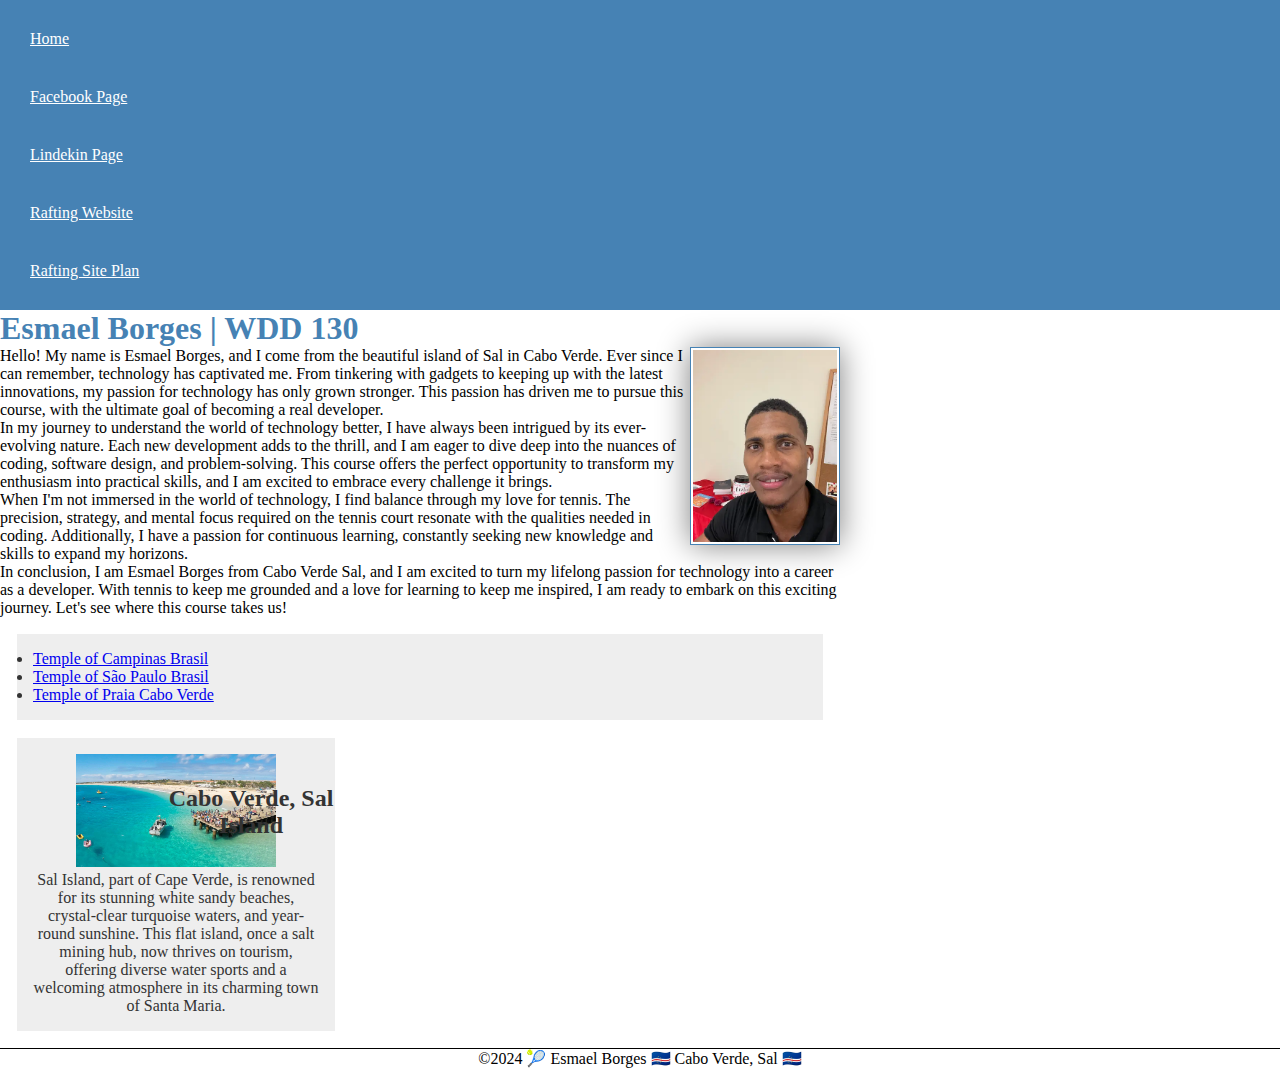
==== index.html @ 29fcf8dd "link updates" ====
<!DOCTYPE html>
<html lang="en-US">
<head>
    <meta charset="utf-8">
    <meta name="viewport" content="width=device-width, initial-scale=1.0">
    <meta name="description" content=" Esmael Borges - Student of Web Fundamentals Course by BYU-Idaho.">
    <meta name="author" content="Esmael Borges">
    <title>Esmael Borges | WDD 130</title>
    <link rel="stylesheet" href="styles/styles.css">
</head>
<body>
    <header>
        <!-- this is my first comment fo HTML -->
        <nav>
            <a href="#">Home</a>
            <a href="https://www.facebook.com/EsmaelDev/" target="_blank">Facebook Page</a>
            <a href="https://cv.linkedin.com/in/esmael-borges/pt?trk=public_post_feed-actor-image" target="_blank">Lindekin Page</a>
            <a href="wwr/" target="_blank"> Rafting Website</a>
            <a href="wwr/site-plan-rafting.html" target="_blank">Rafting Site Plan </a>
        </nav>
    </header>
    <main>
        <h1>Esmael Borges | WDD 130</h1>
        <img src="images/profile.webp" alt="hi my name is esmael borges" width="200">
        
            <p>Hello! My name is Esmael Borges, and I come from the beautiful island of Sal in Cabo Verde. 
            Ever since I can remember, technology has captivated me. From tinkering with gadgets to keeping up with the 
            latest innovations, my passion for technology has only grown stronger. 
            This passion has driven me to pursue this course, with the ultimate goal of becoming a real developer.</p>

            <p>In my journey to understand the world of technology better, I have always been intrigued by its ever-evolving nature. 
            Each new development adds to the thrill, and I am eager to dive deep into the nuances of coding, software design, and problem-solving. 
            This course offers the perfect opportunity to transform my enthusiasm into practical skills, and I am excited to embrace every challenge it brings.</p>

            <p>When I'm not immersed in the world of technology, I find balance through my love for tennis. 
            The precision, strategy, and mental focus required on the tennis court resonate with the qualities needed in coding. 
            Additionally, I have a passion for continuous learning, constantly seeking new knowledge and skills to expand my horizons.</p>

            <p>In conclusion, I am Esmael Borges from Cabo Verde Sal, and I am excited to turn my lifelong passion for technology 
            into a career as a developer. With tennis to keep me grounded and a love for learning to keep me inspired, 
            I am ready to embark on this exciting journey. Let's see where this course takes us!</p>

        <ul class="box">
            <li><a href="https://www.churchofjesuschrist.org/temples/details/campinas-brazil-temple?lang=eng" target="_blank">Temple of Campinas Brasil</a></li>
            <li><a href="https://www.churchofjesuschrist.org/temples/details/sao-paulo-brazil-temple?lang=eng" target="_blank">Temple of São Paulo Brasil</a></li>
            <li><a href="https://www.churchofjesuschrist.org/temples/details/praia-cape-verde-temple?lang=eng" target="_blank">Temple of Praia Cabo Verde</a></li>
        </ul>
    </main>
    <aside class="box" >
        <h2>Cabo Verde, Sal Island</h2>
        <img src="images/cape-verde-sal.jpg" alt="Sal Island Cape Verd">
        <p>
            Sal Island, part of Cape Verde, is renowned for its stunning white sandy beaches, 
            crystal-clear turquoise waters, and year-round sunshine. This flat island, once a salt mining hub, 
            now thrives on tourism, offering diverse water sports and a welcoming atmosphere in its charming town of Santa Maria.
        </p>
    </aside>
    <footer>
        <p> &copy;2024 🎾 Esmael Borges 🇨🇻 Cabo Verde, Sal 🇨🇻 </p>
    </footer>
    <!-- Last edition for my home page 12.10.24 -->
</body>
</html>
---- styles/styles.css ----
/* My first comments for css */
 :root {
  --primary-color: steelblue;
  --text-alignment: center;
  --second-color: white;
  --font-color:#333;
  --box-background:#eee;
  --paraph-padding:10px;
  --font-size-main-size: 1rem;
  --padding-margin-zero: 0;

}

nav {
    background-color: var(--primary-color);
    padding: var(--paraph-padding);
  }

  nav a {
    color: var(--second-color);
    display: block;
    padding: 20px;
  }

  h1 {
    color: var(--primary-color);
  }

  main img {
    width: 150px;
    height: auto;
    border: 1px solid var(--primary-color);
    padding: 2px;
    box-shadow: 0 0 30px gray;
    float: right; /* Sent my image to right side of page */
    
  }

  p {
    padding: var(--paraph-padding);
  }

  main {
    max-width: 840px;
  }

  aside {
    position: relative;
    width: 20rem;
    text-align: var(--text-alignment);
  }

  aside img {
    width: 200px;
    height: auto;
  }

  /* making a absolute position for my country name and place */
  aside h2 {
    position: absolute;
    top: 47px;
    left: 150px;
  }

  p { padding: var(--padding-margin-zero);}

  footer {
    margin-top: 15px;
    border-top: 1px solid #000;
    text-align: var(--text-alignment);
  }

  *{
    margin: var(--padding-margin-zero);
    padding: var(--padding-margin-zero);
    box-sizing: border-box;
  }

  /* Class Selectors */
  .box {

    margin: var(--font-size-main-size);
    padding: var(--font-size-main-size);
    border: 1px solid var(--second-color);
    background-color: var(--box-background);
    color: var(--font-color);

  }
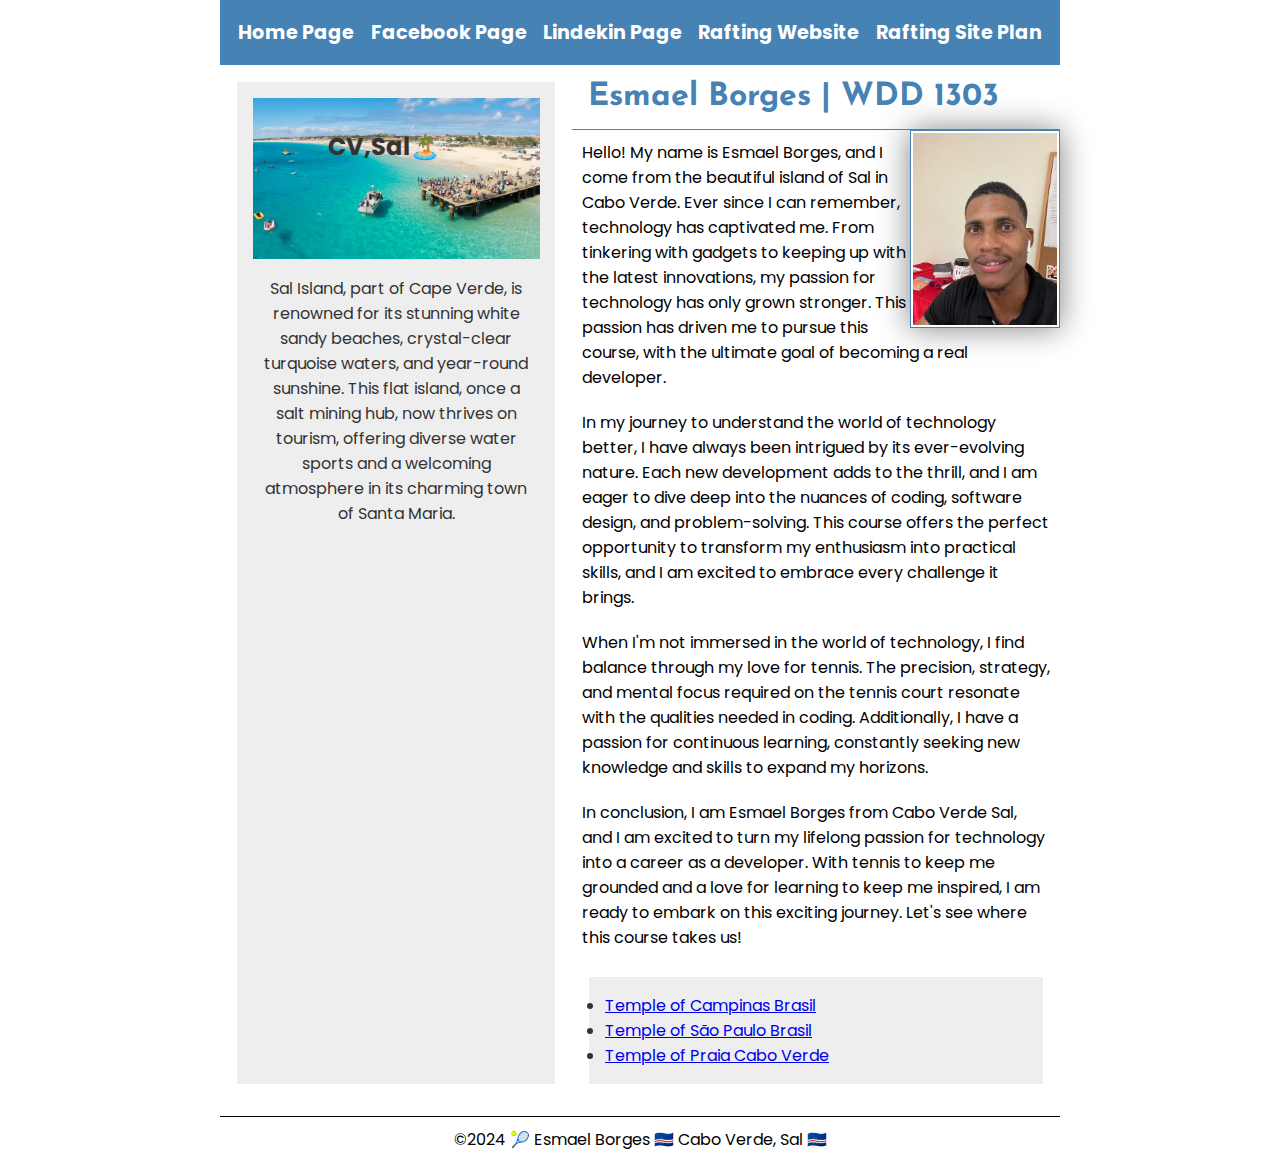
==== commit 09e8772e: "update the index.html" ====
--- a/index.html
+++ b/index.html
@@ -7,57 +7,63 @@
     <meta name="author" content="Esmael Borges">
     <title>Esmael Borges | WDD 130</title>
     <link rel="stylesheet" href="styles/styles.css">
+    <link rel="preconnect" href="https://fonts.googleapis.com">
+    <link rel="preconnect" href="https://fonts.gstatic.com" crossorigin>
+    <link href="https://fonts.googleapis.com/css2?family=Josefin+Sans:ital,wght@0,100..700;1,100..700&family=Poppins:ital,wght@0,100;0,200;0,300;0,400;0,500;0,600;0,700;0,800;0,900;1,100;1,200;1,300;1,400;1,500;1,600;1,700;1,800;1,900&display=swap" rel="stylesheet">
 </head>
 <body>
     <header>
         <!-- this is my first comment fo HTML -->
+         <!-- This is a comment code test-->
         <nav>
-            <a href="#">Home</a>
+            <a href="index.html">Home Page</a>
             <a href="https://www.facebook.com/EsmaelDev/" target="_blank">Facebook Page</a>
             <a href="https://cv.linkedin.com/in/esmael-borges/pt?trk=public_post_feed-actor-image" target="_blank">Lindekin Page</a>
             <a href="wwr/" target="_blank"> Rafting Website</a>
             <a href="wwr/site-plan-rafting.html" target="_blank">Rafting Site Plan </a>
         </nav>
     </header>
-    <main>
-        <h1>Esmael Borges | WDD 130</h1>
-        <img src="images/profile.webp" alt="hi my name is esmael borges" width="200">
-        
-            <p>Hello! My name is Esmael Borges, and I come from the beautiful island of Sal in Cabo Verde. 
-            Ever since I can remember, technology has captivated me. From tinkering with gadgets to keeping up with the 
-            latest innovations, my passion for technology has only grown stronger. 
-            This passion has driven me to pursue this course, with the ultimate goal of becoming a real developer.</p>
+    <div class="grid">
+        <main>
+            <h1>Esmael Borges | WDD 1303</h1>
+            <img src="images/profile.webp" alt="hi my name is esmael borges" width="200">
+            
+                <p>Hello! My name is Esmael Borges, and I come from the beautiful island of Sal in Cabo Verde. 
+                Ever since I can remember, technology has captivated me. From tinkering with gadgets to keeping up with the 
+                latest innovations, my passion for technology has only grown stronger. 
+                This passion has driven me to pursue this course, with the ultimate goal of becoming a real developer.</p>
 
-            <p>In my journey to understand the world of technology better, I have always been intrigued by its ever-evolving nature. 
-            Each new development adds to the thrill, and I am eager to dive deep into the nuances of coding, software design, and problem-solving. 
-            This course offers the perfect opportunity to transform my enthusiasm into practical skills, and I am excited to embrace every challenge it brings.</p>
+                <p>In my journey to understand the world of technology better, I have always been intrigued by its ever-evolving nature. 
+                Each new development adds to the thrill, and I am eager to dive deep into the nuances of coding, software design, and problem-solving. 
+                This course offers the perfect opportunity to transform my enthusiasm into practical skills, and I am excited to embrace every challenge it brings.</p>
 
-            <p>When I'm not immersed in the world of technology, I find balance through my love for tennis. 
-            The precision, strategy, and mental focus required on the tennis court resonate with the qualities needed in coding. 
-            Additionally, I have a passion for continuous learning, constantly seeking new knowledge and skills to expand my horizons.</p>
+                <p>When I'm not immersed in the world of technology, I find balance through my love for tennis. 
+                The precision, strategy, and mental focus required on the tennis court resonate with the qualities needed in coding. 
+                Additionally, I have a passion for continuous learning, constantly seeking new knowledge and skills to expand my horizons.</p>
 
-            <p>In conclusion, I am Esmael Borges from Cabo Verde Sal, and I am excited to turn my lifelong passion for technology 
-            into a career as a developer. With tennis to keep me grounded and a love for learning to keep me inspired, 
-            I am ready to embark on this exciting journey. Let's see where this course takes us!</p>
+                <p>In conclusion, I am Esmael Borges from Cabo Verde Sal, and I am excited to turn my lifelong passion for technology 
+                into a career as a developer. With tennis to keep me grounded and a love for learning to keep me inspired, 
+                I am ready to embark on this exciting journey. Let's see where this course takes us!</p>
 
-        <ul class="box">
-            <li><a href="https://www.churchofjesuschrist.org/temples/details/campinas-brazil-temple?lang=eng" target="_blank">Temple of Campinas Brasil</a></li>
-            <li><a href="https://www.churchofjesuschrist.org/temples/details/sao-paulo-brazil-temple?lang=eng" target="_blank">Temple of São Paulo Brasil</a></li>
-            <li><a href="https://www.churchofjesuschrist.org/temples/details/praia-cape-verde-temple?lang=eng" target="_blank">Temple of Praia Cabo Verde</a></li>
-        </ul>
-    </main>
-    <aside class="box" >
-        <h2>Cabo Verde, Sal Island</h2>
-        <img src="images/cape-verde-sal.jpg" alt="Sal Island Cape Verd">
-        <p>
-            Sal Island, part of Cape Verde, is renowned for its stunning white sandy beaches, 
-            crystal-clear turquoise waters, and year-round sunshine. This flat island, once a salt mining hub, 
-            now thrives on tourism, offering diverse water sports and a welcoming atmosphere in its charming town of Santa Maria.
-        </p>
-    </aside>
+            <ul class="box">
+                <li><a href="https://www.churchofjesuschrist.org/temples/details/campinas-brazil-temple?lang=eng" target="_blank">Temple of Campinas Brasil</a></li>
+                <li><a href="https://www.churchofjesuschrist.org/temples/details/sao-paulo-brazil-temple?lang=eng" target="_blank">Temple of São Paulo Brasil</a></li>
+                <li><a href="https://www.churchofjesuschrist.org/temples/details/praia-cape-verde-temple?lang=eng" target="_blank">Temple of Praia Cabo Verde</a></li>
+            </ul>
+        </main>
+        <aside class="box" >
+            <h2>CV,Sal🏝️</h2>
+            <img src="images/cape-verde-sal.jpg" alt="Sal Island Cape Verd">
+            <p>
+                Sal Island, part of Cape Verde, is renowned for its stunning white sandy beaches, 
+                crystal-clear turquoise waters, and year-round sunshine. This flat island, once a salt mining hub, 
+                now thrives on tourism, offering diverse water sports and a welcoming atmosphere in its charming town of Santa Maria.
+            </p>
+        </aside>
+    </div>
     <footer>
         <p> &copy;2024 🎾 Esmael Borges 🇨🇻 Cabo Verde, Sal 🇨🇻 </p>
     </footer>
     <!-- Last edition for my home page 12.10.24 -->
 </body>
-</html>+</html>
--- a/styles/styles.css
+++ b/styles/styles.css
@@ -1,5 +1,5 @@
 /* My first comments for css */
- :root {
+:root {
   --primary-color: steelblue;
   --text-alignment: center;
   --second-color: white;
@@ -8,22 +8,61 @@
   --paraph-padding:10px;
   --font-size-main-size: 1rem;
   --padding-margin-zero: 0;
+  --font-heading-family: "Josefin Sans", sans-serif;
+  --font-body-family: "Poppins", sans-serif;
 
+}
+
+body{
+  font-family: var(--font-body-family);
+
+}
+
+header, .grid, footer, main { 
+
+ max-width: 840px; 
+ margin: 0 auto; 
+  
+} 
+
+.grid {
+  display: grid;
+  grid-template-columns: 1fr 2fr;
+}
+
+aside{
+  grid-column: 1/2;
+  grid-row: 1/2;
+}
+
+main{
+  grid-column: 2/4;
+  grid-row:1/2 ;
 }
 
 nav {
     background-color: var(--primary-color);
     padding: var(--paraph-padding);
+    display: flex;
+    align-items: center;
+    justify-content: space-evenly;
   }
 
   nav a {
     color: var(--second-color);
     display: block;
-    padding: 20px;
+    padding: 0.5rem;
+    font-size: 1.2rem;
+    font-weight: 700;
+    text-decoration: none;
+    color: #fff;
   }
 
   h1 {
     color: var(--primary-color);
+    font-family: var(--font-heading-family);
+    border-bottom: 1px solid var(--primary-color);
+    padding: 1rem;
   }
 
   main img {
@@ -51,7 +90,7 @@
   }
 
   aside img {
-    width: 200px;
+    width: 287px;
     height: auto;
   }
 
@@ -59,10 +98,10 @@
   aside h2 {
     position: absolute;
     top: 47px;
-    left: 150px;
+    left: 91px;
   }
 
-  p { padding: var(--padding-margin-zero);}
+  p { padding: var(--paraph-padding);}
 
   footer {
     margin-top: 15px;
@@ -87,3 +126,4 @@
 
   }
   
+  
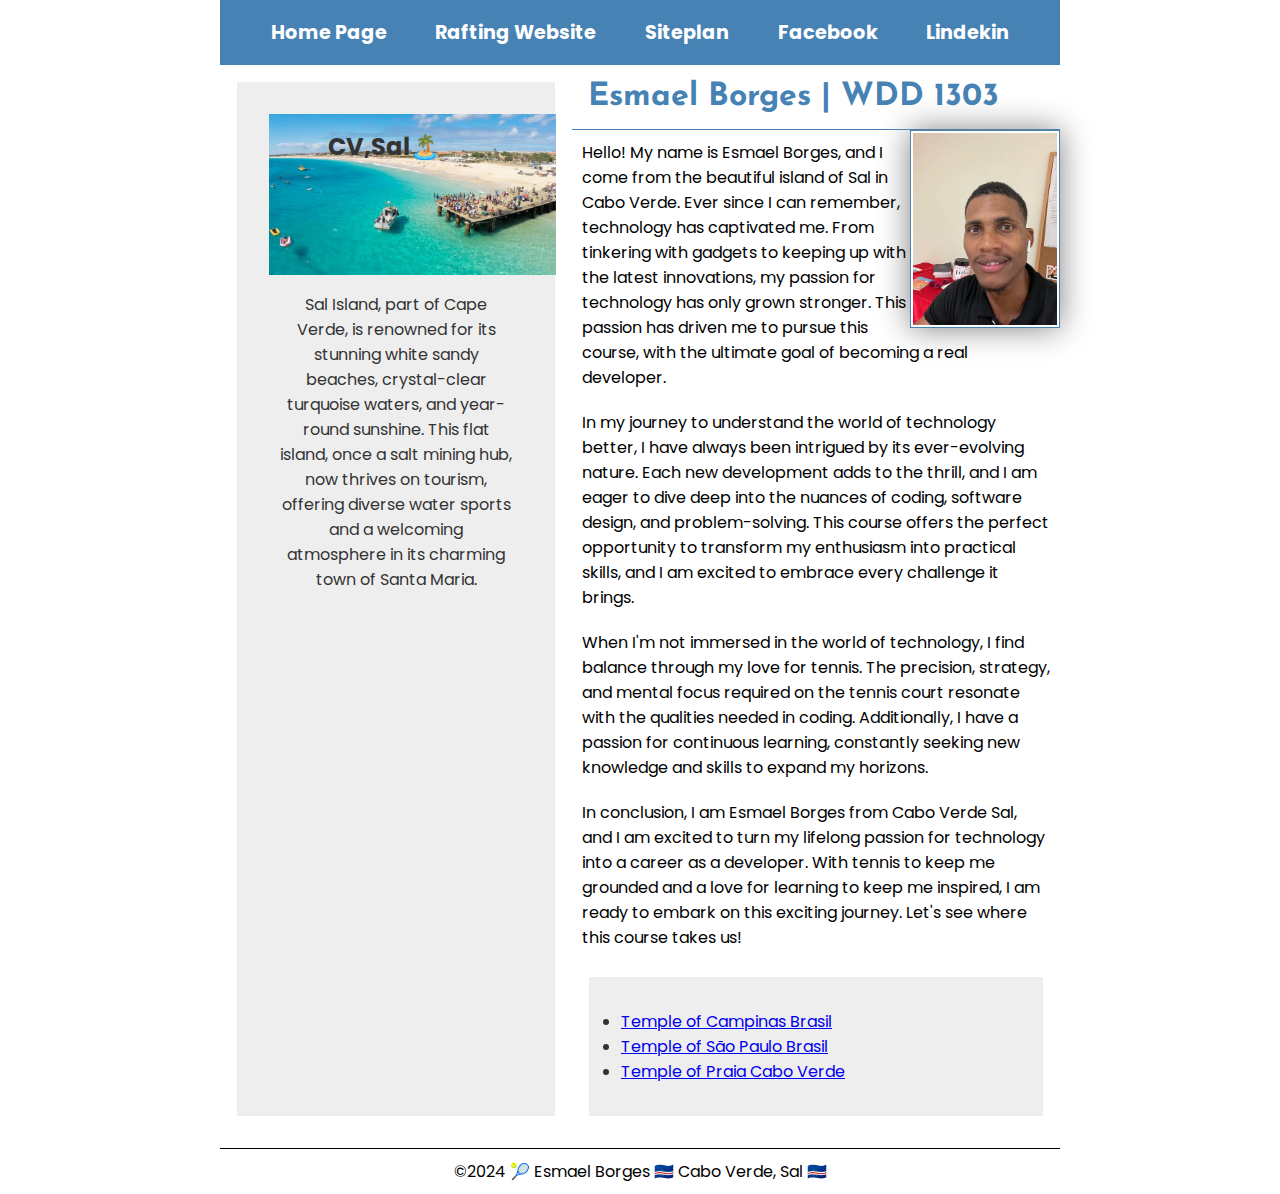
==== commit a6bca34c: "update nav link" ====
--- a/index.html
+++ b/index.html
@@ -17,10 +17,10 @@
          <!-- This is a comment code test-->
         <nav>
             <a href="index.html">Home Page</a>
-            <a href="https://www.facebook.com/EsmaelDev/" target="_blank">Facebook Page</a>
-            <a href="https://cv.linkedin.com/in/esmael-borges/pt?trk=public_post_feed-actor-image" target="_blank">Lindekin Page</a>
             <a href="wwr/" target="_blank"> Rafting Website</a>
-            <a href="wwr/site-plan-rafting.html" target="_blank">Rafting Site Plan </a>
+            <a href="wwr/site-plan-rafting.html" target="_blank">Siteplan</a>
+            <a href="https://www.facebook.com/EsmaelDev/" target="_blank">Facebook</a>
+            <a href="https://cv.linkedin.com/in/esmael-borges/pt?trk=public_post_feed-actor-image" target="_blank">Lindekin</a>
         </nav>
     </header>
     <div class="grid">
--- a/styles/styles.css
+++ b/styles/styles.css
@@ -10,7 +10,7 @@
   --padding-margin-zero: 0;
   --font-heading-family: "Josefin Sans", sans-serif;
   --font-body-family: "Poppins", sans-serif;
-
+  --padding-in-2-rem: 2rem;
 }
 
 body{
@@ -18,12 +18,10 @@
 
 }
 
-header, .grid, footer, main { 
-
- max-width: 840px; 
- margin: 0 auto; 
-  
-} 
+header, footer, .grid {
+  margin: 0 auto;
+  max-width: 840px;
+}
 
 .grid {
   display: grid;
@@ -115,11 +113,11 @@
     box-sizing: border-box;
   }
 
-  /* Class Selectors */
+  
   .box {
 
     margin: var(--font-size-main-size);
-    padding: var(--font-size-main-size);
+    padding: var(--padding-in-2-rem);
     border: 1px solid var(--second-color);
     background-color: var(--box-background);
     color: var(--font-color);
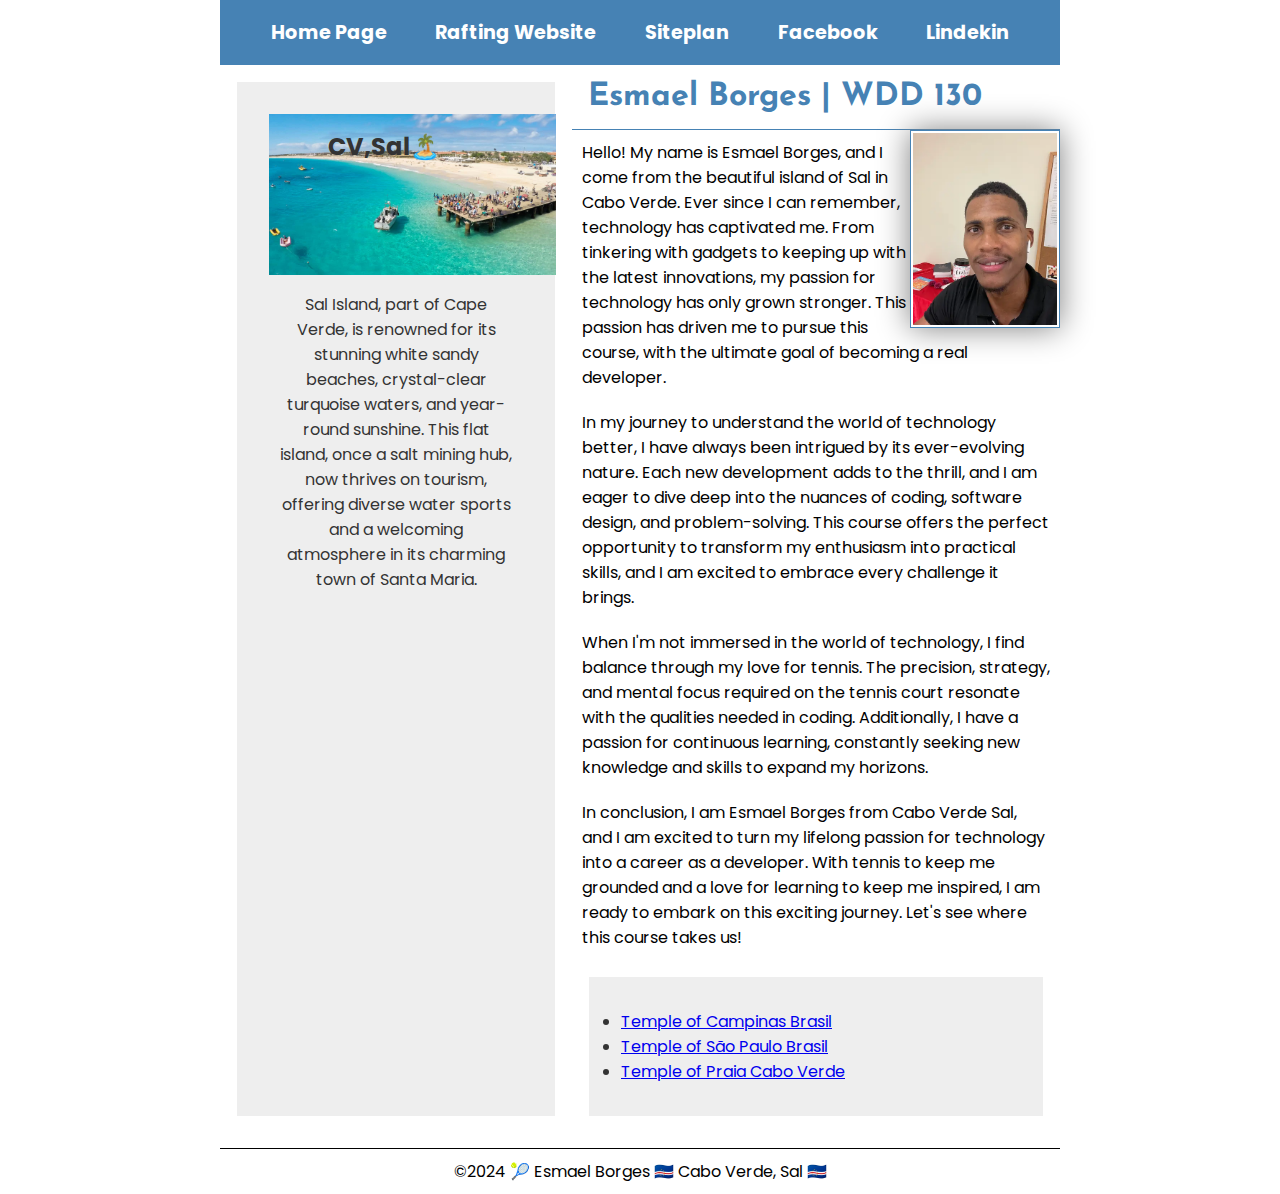
==== commit 4d5e9614: "h1 update" ====
--- a/index.html
+++ b/index.html
@@ -25,7 +25,7 @@
     </header>
     <div class="grid">
         <main>
-            <h1>Esmael Borges | WDD 1303</h1>
+            <h1>Esmael Borges | WDD 130</h1>
             <img src="images/profile.webp" alt="hi my name is esmael borges" width="200">
             
                 <p>Hello! My name is Esmael Borges, and I come from the beautiful island of Sal in Cabo Verde. 
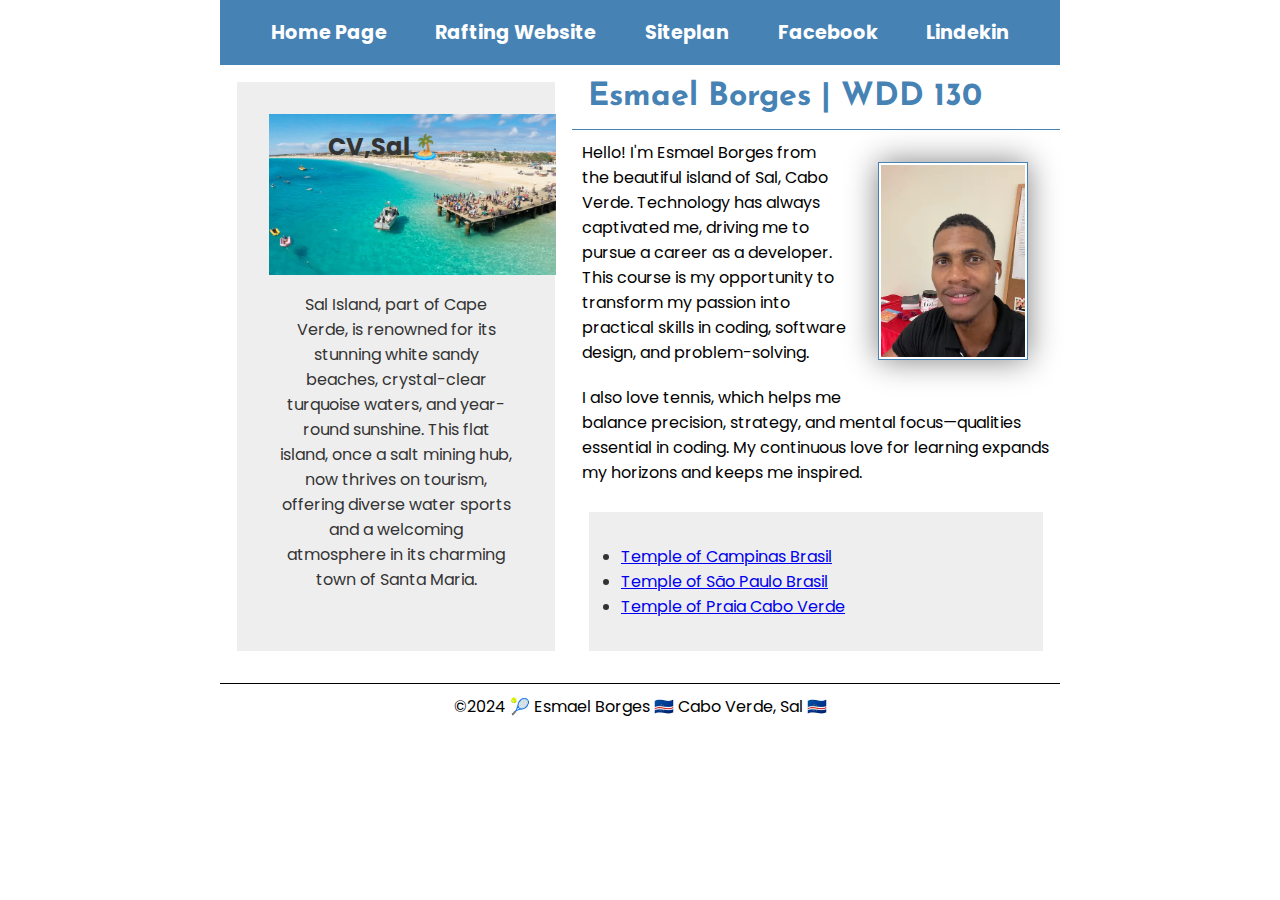
==== commit b7f33800: "update the text about author" ====
--- a/index.html
+++ b/index.html
@@ -28,23 +28,15 @@
             <h1>Esmael Borges | WDD 130</h1>
             <img src="images/profile.webp" alt="hi my name is esmael borges" width="200">
             
-                <p>Hello! My name is Esmael Borges, and I come from the beautiful island of Sal in Cabo Verde. 
-                Ever since I can remember, technology has captivated me. From tinkering with gadgets to keeping up with the 
-                latest innovations, my passion for technology has only grown stronger. 
-                This passion has driven me to pursue this course, with the ultimate goal of becoming a real developer.</p>
+                <p>Hello! I'm Esmael Borges from the beautiful island of Sal, Cabo Verde. 
+                Technology has always captivated me, driving me to pursue a career as a developer. 
+                This course is my opportunity to transform my passion into practical skills in coding, 
+                software design, and problem-solving.</p>
 
-                <p>In my journey to understand the world of technology better, I have always been intrigued by its ever-evolving nature. 
-                Each new development adds to the thrill, and I am eager to dive deep into the nuances of coding, software design, and problem-solving. 
-                This course offers the perfect opportunity to transform my enthusiasm into practical skills, and I am excited to embrace every challenge it brings.</p>
-
-                <p>When I'm not immersed in the world of technology, I find balance through my love for tennis. 
-                The precision, strategy, and mental focus required on the tennis court resonate with the qualities needed in coding. 
-                Additionally, I have a passion for continuous learning, constantly seeking new knowledge and skills to expand my horizons.</p>
-
-                <p>In conclusion, I am Esmael Borges from Cabo Verde Sal, and I am excited to turn my lifelong passion for technology 
-                into a career as a developer. With tennis to keep me grounded and a love for learning to keep me inspired, 
-                I am ready to embark on this exciting journey. Let's see where this course takes us!</p>
-
+                <p>I also love tennis, which helps me balance precision, strategy, and mental 
+                focus—qualities essential in coding. My continuous love for learning expands 
+                my horizons and keeps me inspired.</p>
+                
             <ul class="box">
                 <li><a href="https://www.churchofjesuschrist.org/temples/details/campinas-brazil-temple?lang=eng" target="_blank">Temple of Campinas Brasil</a></li>
                 <li><a href="https://www.churchofjesuschrist.org/temples/details/sao-paulo-brazil-temple?lang=eng" target="_blank">Temple of São Paulo Brasil</a></li>
--- a/styles/styles.css
+++ b/styles/styles.css
@@ -68,6 +68,7 @@
     height: auto;
     border: 1px solid var(--primary-color);
     padding: 2px;
+    margin: var(--padding-in-2-rem);
     box-shadow: 0 0 30px gray;
     float: right; /* Sent my image to right side of page */
     
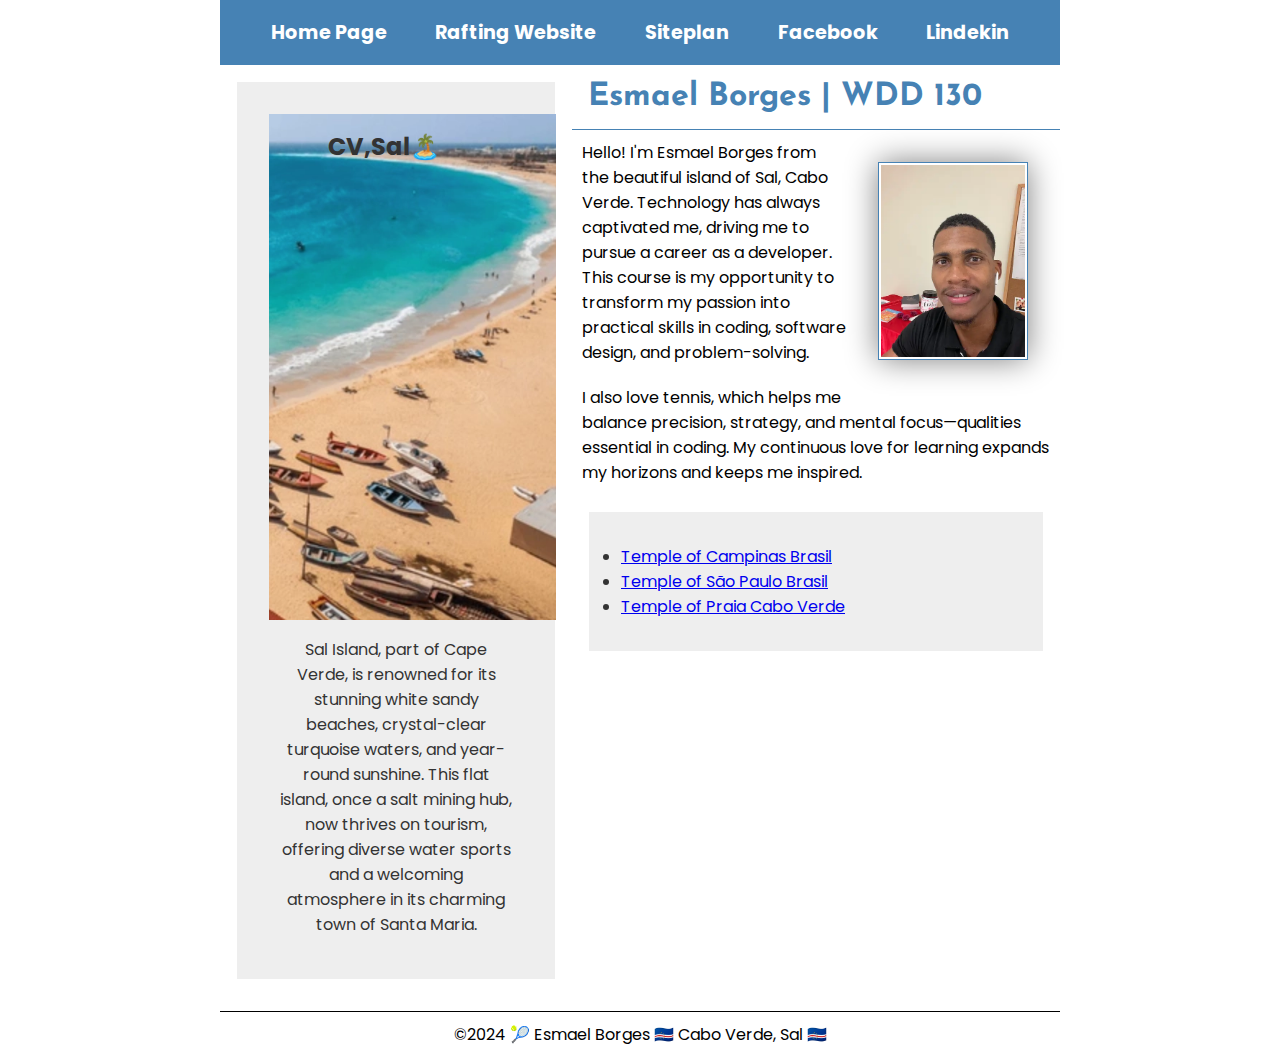
==== commit 6350ec10: "imges changed" ====
--- a/index.html
+++ b/index.html
@@ -36,7 +36,7 @@
                 <p>I also love tennis, which helps me balance precision, strategy, and mental 
                 focus—qualities essential in coding. My continuous love for learning expands 
                 my horizons and keeps me inspired.</p>
-                
+
             <ul class="box">
                 <li><a href="https://www.churchofjesuschrist.org/temples/details/campinas-brazil-temple?lang=eng" target="_blank">Temple of Campinas Brasil</a></li>
                 <li><a href="https://www.churchofjesuschrist.org/temples/details/sao-paulo-brazil-temple?lang=eng" target="_blank">Temple of São Paulo Brasil</a></li>
@@ -45,7 +45,7 @@
         </main>
         <aside class="box" >
             <h2>CV,Sal🏝️</h2>
-            <img src="images/cape-verde-sal.jpg" alt="Sal Island Cape Verd">
+            <img src="images/cape-verde-sal.webp" alt="Sal Island Cape Verd">
             <p>
                 Sal Island, part of Cape Verde, is renowned for its stunning white sandy beaches, 
                 crystal-clear turquoise waters, and year-round sunshine. This flat island, once a salt mining hub, 
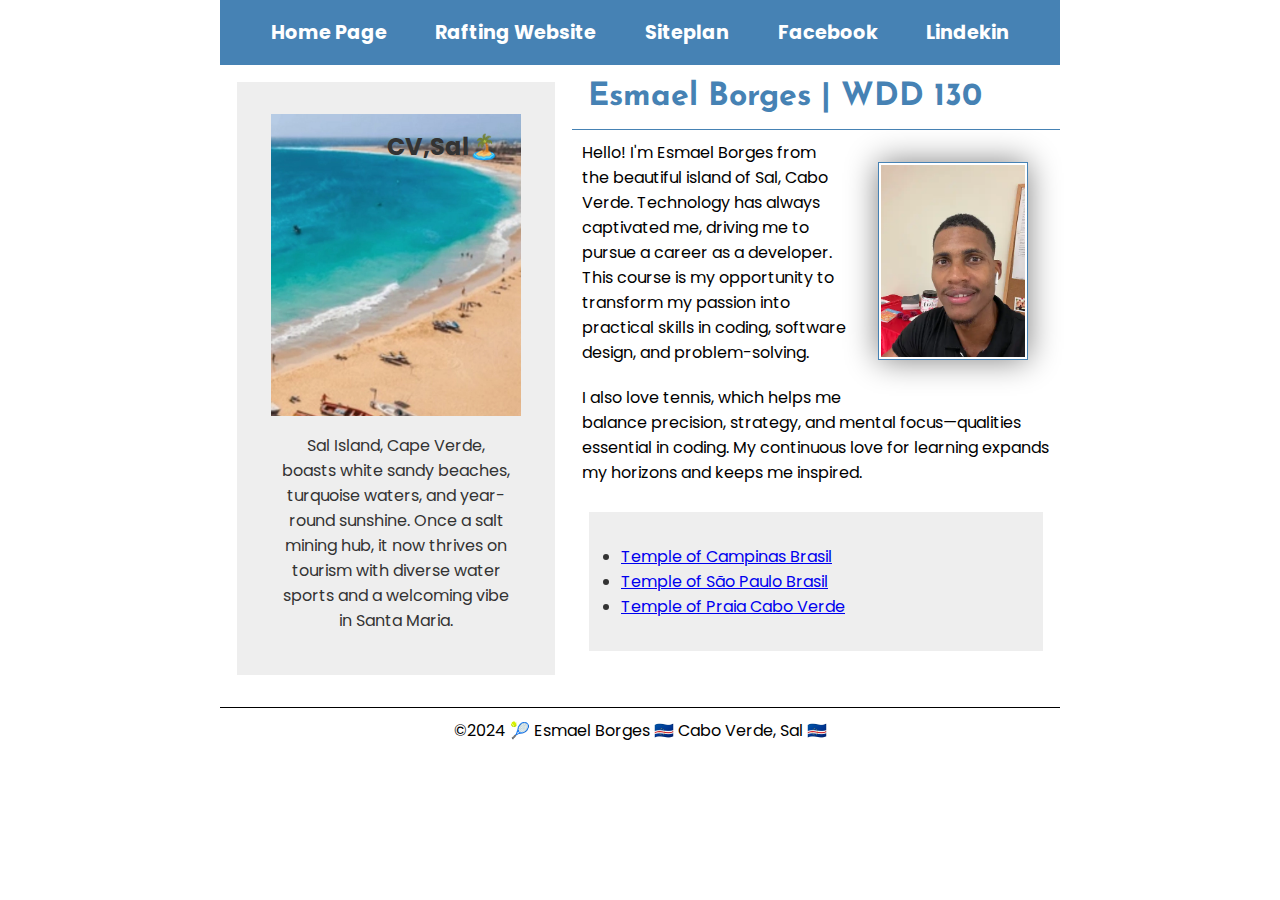
==== commit 1530a31f: "island description" ====
--- a/index.html
+++ b/index.html
@@ -47,9 +47,10 @@
             <h2>CV,Sal🏝️</h2>
             <img src="images/cape-verde-sal.webp" alt="Sal Island Cape Verd">
             <p>
-                Sal Island, part of Cape Verde, is renowned for its stunning white sandy beaches, 
-                crystal-clear turquoise waters, and year-round sunshine. This flat island, once a salt mining hub, 
-                now thrives on tourism, offering diverse water sports and a welcoming atmosphere in its charming town of Santa Maria.
+                Sal Island, Cape Verde, boasts white sandy beaches, 
+                turquoise waters, and year-round sunshine. 
+                Once a salt mining hub, it now thrives on tourism 
+                with diverse water sports and a welcoming vibe in Santa Maria.
             </p>
         </aside>
     </div>
--- a/styles/styles.css
+++ b/styles/styles.css
@@ -89,7 +89,7 @@
   }
 
   aside img {
-    width: 287px;
+    width: 250px;
     height: auto;
   }
 
@@ -97,7 +97,7 @@
   aside h2 {
     position: absolute;
     top: 47px;
-    left: 91px;
+    left: 150px;
   }
 
   p { padding: var(--paraph-padding);}
